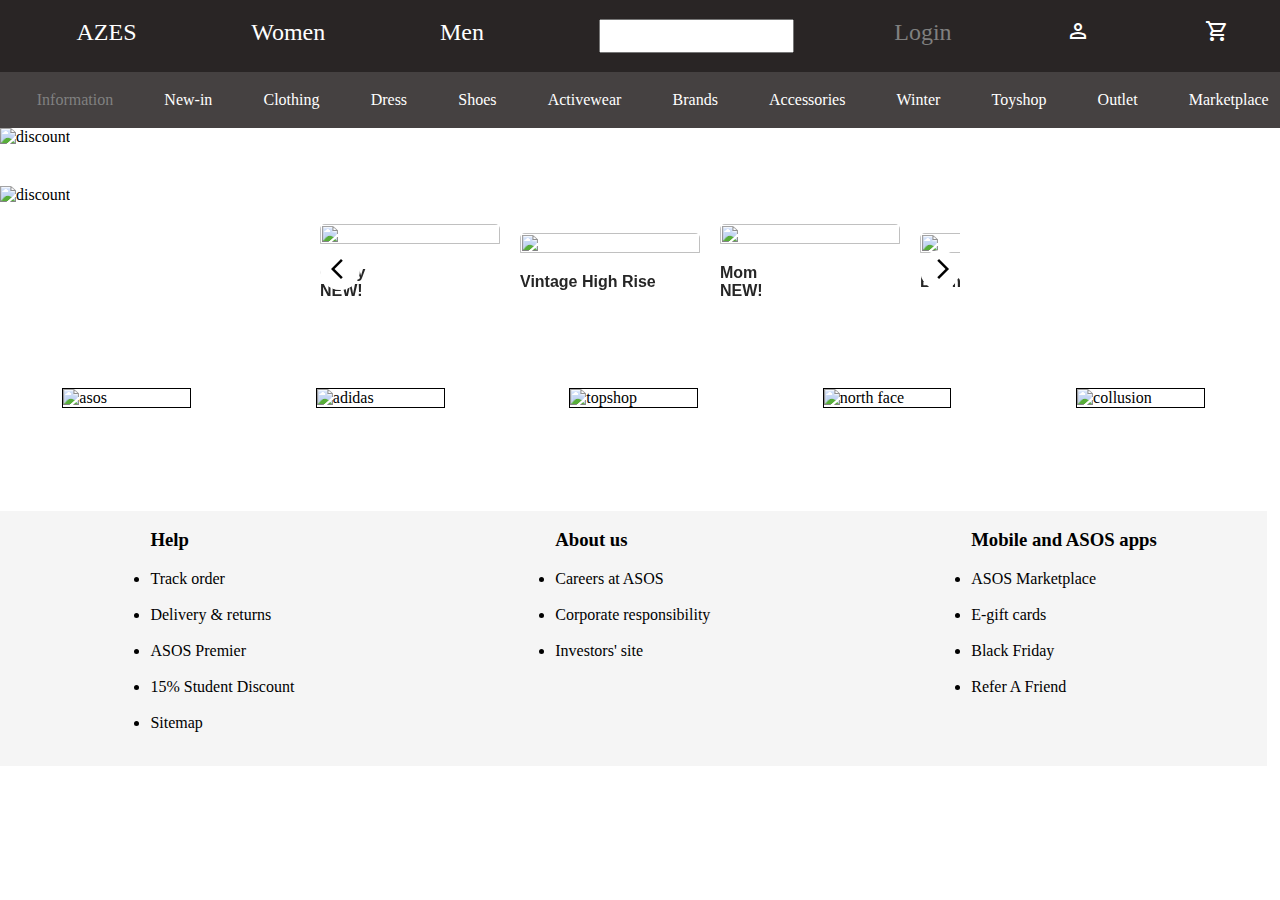
==== project/Frontend/cart.html @ e51deee2 "project completed" ====
<!DOCTYPE html>
<html lang="en">

<head>
    <meta charset="UTF-8">
    <meta http-equiv="X-UA-Compatible" content="IE=edge">
    <meta name="viewport" content="width=device-width, initial-scale=1.0">
    <title>Men Clothing</title>
    <link rel="stylesheet" href="./css/cart.css">
    <link rel="stylesheet"
        href="https://fonts.googleapis.com/css2?family=Material+Symbols+Outlined:opsz,wght,FILL,GRAD@48,400,0,0" />
    <link rel="stylesheet"
        href="https://fonts.googleapis.com/css2?family=Material+Symbols+Outlined:opsz,wght,FILL,GRAD@48,400,0,0" />
    <link rel="stylesheet"
        href="https://fonts.googleapis.com/css2?family=Material+Symbols+Outlined:opsz,wght,FILL,GRAD@48,400,0,0" />

</head>

<body>
    <div id="nav">
        <div id="brand">AZES</div>
        <div id="women">Women</div>
        <div id="men">Men</div>
        <div><input type="text" id="search"></div>
        <div class="dropdown" data-dropdown>
            <button class="link" data-dropdown-button>Login</button>
            <div class="dropdown-menu">
                <form class="login-form">
                    <label for="email">Email</label>
                    <input type="email" name="email" id="email">
                    <label for="password">Password</label>
                    <input type="password" name="password" id="password">
                    <button type="submit">Login</button>
                </form>
            </div>
        </div>
        <div id="register"><span class="material-symbols-outlined">
                person
            </span></div>
        <div id="cart"><span class="material-symbols-outlined">
                shopping_cart
            </span></div>
    </div>
    <div id="sub-nav" class="header">
        <div class="dropdown" data-dropdown>
            <button class="link" data-dropdown-button>Information</button>
            <div class="dropdown-menu information-grid">
                <div>
                    <div class="dropdown-heading">Free Tutorials</div>
                    <div class="dropdown-links">
                        <a href="#" class="link">All</a>
                        <a href="#" class="link">Latest</a>
                        <a href="#" class="link">Popular</a>
                    </div>
                </div>
                <div>
                    <div class="dropdown-heading">Courses</div>
                    <div class="dropdown-links">
                        <a href="#" class="link">Javascript</a>
                        <a href="#" class="link">CSS</a>
                        <a href="#" class="link">React</a>
                    </div>
                </div>
                <div>
                    <div class="dropdown-heading">BLOG</div>
                    <div class="dropdown-links">
                        <a href="#" class="link">All</a>
                        <a href="#" class="link">Latest</a>
                        <a href="#" class="link">Popular</a>
                    </div>
                </div>
                <div>
                    <div class="dropdown-heading">Others</div>
                    <div class="dropdown-links">
                        <a href="#" class="link">Twitter</a>
                        <a href="#" class="link">Newsletter</a>
                        <a href="#" class="link">Discord</a>
                    </div>
                </div>
            </div>
        </div>
        <div id="new-in">New-in</div>
        <div id="clothing">Clothing</div>
        <div id="dress">Dress</div>
        <div id="shoes">Shoes</div>
        <div id="activewear">Activewear</div>
        <div id="brands">Brands</div>
        <div id="accessories">Accessories</div>
        <div id="winter">Winter</div>
        <div id="toyshop">Toyshop</div>
        <div id="outlet">Outlet</div>
        <div id="marketplace">Marketplace</div>
    </div>
    <div id="discount">
        <img src="./images/discount.jpg" alt="discount">
    </div>

    <div id="total">

    </div>

    <!-- data here -->
    <div id="display">

    </div>

    <div id="discount2">
        <img src="./images/discount2.jpg" alt="discount">
    </div>

    <div id="explore_carousel">
        <div id="explore_container">
            <div class="explore_carousel_img_container"><img
                    src="https://www.aeropostale.com/on/demandware.static/-/Sites-aeropostale-Library/default/dwd31e0e5c/images/jeans-guide/031320-girls-shorts-guide/CURVY.jpg">
                <p class="explore_heading">Curvy<br>NEW!</p>
            </div>
            <div class="explore_carousel_img_container"><img
                    src="https://www.aeropostale.com/on/demandware.static/-/Sites-aeropostale-Library/default/dw1d7d9d9a/images/jeans-guide/031320-girls-shorts-guide/VINTAGE%20HIGH%20RISE.jpg">
                <p class="explore_heading">Vintage High Rise</p>
            </div>
            <div class="explore_carousel_img_container"><img
                    src="https://www.aeropostale.com/on/demandware.static/-/Sites-aeropostale-Library/default/dwe4c9367c/images/jeans-guide/031320-girls-shorts-guide/MOM.jpg">
                <p class="explore_heading">Mom<br>NEW!</p>
            </div>
            <div class="explore_carousel_img_container"><img
                    src="https://www.aeropostale.com/on/demandware.static/-/Sites-aeropostale-Library/default/dw263e01e0/images/jeans-guide/031320-girls-shorts-guide/BERMUDA.jpg">
                <p class="explore_heading">Bermuda</p>
            </div>
            <div class="explore_carousel_img_container"><img
                    src="https://www.aeropostale.com/on/demandware.static/-/Sites-aeropostale-Library/default/dw9e6b4506/images/jeans-guide/031320-girls-shorts-guide/MIDI.jpg">
                <p class="explore_heading">Midi</p>
            </div>
            <div class="explore_carousel_img_container"><img
                    src="https://www.aeropostale.com/on/demandware.static/-/Sites-aeropostale-Library/default/dw899a600b/images/jeans-guide/031320-girls-shorts-guide/TWILL%20MIDI.jpg">
                <p class="explore_heading">Twill Midi</p>
            </div>
            <div class="explore_carousel_img_container"><img
                    src="https://www.aeropostale.com/on/demandware.static/-/Sites-aeropostale-Library/default/dw95172bda/images/jeans-guide/031320-girls-shorts-guide/SUPER%20HIGH%20RISE.jpg">
                <p class="explore_heading">Super High Rise</p>
            </div>
            <div class="explore_carousel_img_container"><img
                    src="https://www.aeropostale.com/on/demandware.static/-/Sites-aeropostale-Library/default/dwb6ce0f75/images/jeans-guide/031320-girls-shorts-guide/HIGH%20RISE.jpg">
                <p class="explore_heading">High Rise</p>
            </div>
            <div class="explore_carousel_img_container"><img
                    src="https://www.aeropostale.com/on/demandware.static/-/Sites-aeropostale-Library/default/dweef52a6e/images/jeans-guide/031320-girls-shorts-guide/LOW%20RISE.jpg">
                <p class="explore_heading">Low Rise</p>
            </div>
        </div>
        <div class="fa-solid fa-angle-left" id="ltexarrow"><span class="material-symbols-outlined">arrow_back_ios</span>
        </div>
        <div class="fa-solid fa-angle-right" id="rtexarrow"><span
                class="material-symbols-outlined">arrow_forward_ios</span>
        </div>
    </div>
    <br><br><br><br>

    <div id="logos">
        <img src="https://content.asos-media.com/-/media/homepages/unisex/brands-logos/256x256/asos-design-logo_256_v4.png"
            alt="asos">
        <img src="https://content.asos-media.com/-/media/homepages/unisex/brands-logos/256x256/adidas-hp-logos-256x256.jpg"
            alt="adidas">
        <img src="https://content.asos-media.com/-/media/homepages/unisex/brands-logos/256x256/1x12x---test.png"
            alt="topshop">
        <img src="https://content.asos-media.com/-/media/homepages/unisex/brands-logos/256x256/north-face.png"
            alt="north face">
        <img src="https://content.asos-media.com/-/media/homepages/unisex/brands-logos/256x256/collusion-hp-logos-256x256.jpg"
            alt="collusion">
    </div>


    <div id="footer">
        <div>
            <ul>
                <h3>Help</h3>
                <li>Track order</li><br>
                <li>Delivery & returns</li><br>
                <li>ASOS Premier</li><br>
                <li>15% Student Discount</li><br>
                <li>Sitemap</li><br>
            </ul>
        </div>
        <div>
            <ul>
                <h3>About us</h3>
                <li>Careers at ASOS</li><br>
                <li>Corporate responsibility</li><br>
                <li>Investors' site </li><br>
            </ul>
        </div>
        <div>
            <ul>
                <h3>Mobile and ASOS apps</h3>
                <li>ASOS Marketplace</li><br>
                <li>E-gift cards</li><br>
                <li>Black Friday</li><br>
                <li>Refer A Friend</li><br>
            </ul>
        </div>
    </div>

</body>

</html>

<script src="./script/cart.js"></script>
---- project/Frontend/css/cart.css ----
#nav {
    width: 99%;
    margin: auto;
    display: flex;
    justify-content: space-around;
    /* position: fixed; */
    background-color: rgb(41, 37, 37);
    color: white;
    padding: 1.5%;
    font-size: x-large;
}

#nav>div:hover,
#sub-nav>div:hover {
    cursor: pointer;
}

#search {
    padding: 4%;
}

#sub-nav {
    width: 99%;
    margin: auto;
    display: flex;
    justify-content: space-around;
    /* position: fixed; */
    background-color: rgb(69, 65, 65);
    color: white;
    padding: 1.5%;
}

#home {
    width: 90%;
    margin: 5%;
}

#logos {
    display: flex;
    width: 99%;
    justify-content: space-around;
    margin-bottom: 8%;
}

#logos img {
    width: 10%;
    border: 0.5px solid black;
}

#footer {
    margin-top: 5%;
    display: flex;
    width: 99%;
    justify-content: space-around;
    background-color: whitesmoke
}

#about {
    margin: auto;
    width: 50%;
}

#discount img,
#discount2 img {
    width: 102%;

}

#welcome {
    display: flex;
    width: 30%;
    margin: auto;
}

/*  */

body {
    margin: 0;
}

.header {
    background-color: whitesmoke;
    display: flex;
    align-items: baseline;
    padding: .5rem;
    gap: 1rem;
}

.link {
    border: 0ch;
    background: none;
    text-decoration: none;
    color: gray;
    font-family: inherit;
    font-size: inherit;
    cursor: pointer;
    padding: 0;
}

.dropdown.active>.link,
.link:hover {
    color: black;
}

.dropdown {
    position: relative;
}

.dropdown-menu {
    position: absolute;
    left: 0;
    top: calc(100% + .25rem);
    background-color: white;
    color: black;
    padding: .75rem;
    border-radius: .25rem;
    box-shadow: 0 2px 5px 0 rgba(0, 0, 0, .1);
    opacity: 0;
    pointer-events: none;
    transition: opacity 150ms ease-in-out, transform 150ms ease-in-out;
}

.dropdown.active>.link+.dropdown-menu {
    opacity: 1;
    transform: translateY(0);
    pointer-events: auto;
}

.information-grid {
    display: grid;
    grid-template-columns: repeat(2, max-content);
    gap: 2rem;
}

.dropdown-links {
    display: flex;
    flex-direction: column;
    gap: .25rem;
}

.login-form>input {
    margin-bottom: .5rem;
}

/*  */
#explore_carousel {
    width: 50%;
    height: auto;
    margin: auto;
    margin-top: 20px;
    display: flex;
    position: relative;
    overflow: hidden;
    align-items: center;
}

#explore_container {
    display: flex;
    align-items: center;
    gap: 20px;
    transition: all 500ms;
}

.explore_carousel_img_container {
    width: 180px;
    height: auto;
}

.explore_carousel_img_container:hover {
    cursor: pointer;
}

.explore_carousel_img_container img {
    width: 100%;
    height: 60%;
    border-radius: 5px;
}

.explore_heading {
    font-style: normal;
    font-family: 'Segoe UI', Tahoma, Verdana, sans-serif;
    font-size: 16px;
    font-weight: 700;
    color: #262626;
}

.explore_desc {
    font-style: normal;
    font-family: 'Segoe UI', Tahoma, Verdana, sans-serif;
    font-size: 14px;
    font-weight: 400;
    color: #6b6b6b;
}

#ltexarrow,
#rtexarrow {
    top: 50%;
    border: 0px solid red;
    height: 40px;
    width: 40px;
    z-index: 100;
    cursor: pointer;
    position: absolute;
    font-size: 1.2rem;
    display: inline-block;
    text-align: center;
    line-height: 40px;
    background: white;
    color: rgb(133, 126, 126);
    border-radius: 50%;
    transform: translateY(-50%);
}

#ltexarrow>.material-symbols-outlined,
#rtexarrow>.material-symbols-outlined {
    display: flex;
    justify-content: end;
    color: black;
    margin-top: 7px;
    margin-right: 5px;
}

#ltexarrow {
    left: 0px;
}

#ltexarrow:hover {
    background-color: #8bafe0;
}

#rtexarrow {
    right: 0px;
}

#rtexarrow:hover {
    background-color: #8bafe0;
}

/* display contents */

#display {
    display: grid;
    grid-template-columns: repeat(3, 1fr);
    width: 95%;
    margin: 20px 10%;

}

#display div {
    width: 70%;
    padding: 20px;
    box-shadow: rgba(149, 157, 165, 0.2) 0px 8px 24px;
    border-radius: 10px;
}

#display div button {
    border: 0ch;
    padding: 5%;
    background-color: #262626;
    color: aliceblue;
    border-radius: 5px;
}

/* sort */
#sort {
    display: flex;
    width: 130%;
    margin: auto;
    padding: 5%;
    border: 2px solid black;
    border-radius: 5px;
    margin-top: 1.5%;
}

/* fun */
#fun{
    display: flex;
    width: 99%;
    margin: auto;
    justify-content: space-evenly;
    align-items: center;
    padding: 1%;
    background-color: #adabab;
    color: whitesmoke;
}

/* cart value */
#total{
    width: 80%;
    color: whitesmoke;
    background-color: #6b6b6b;
    margin: auto;
    display: flex;
    justify-content: center;
    align-items: center;
}
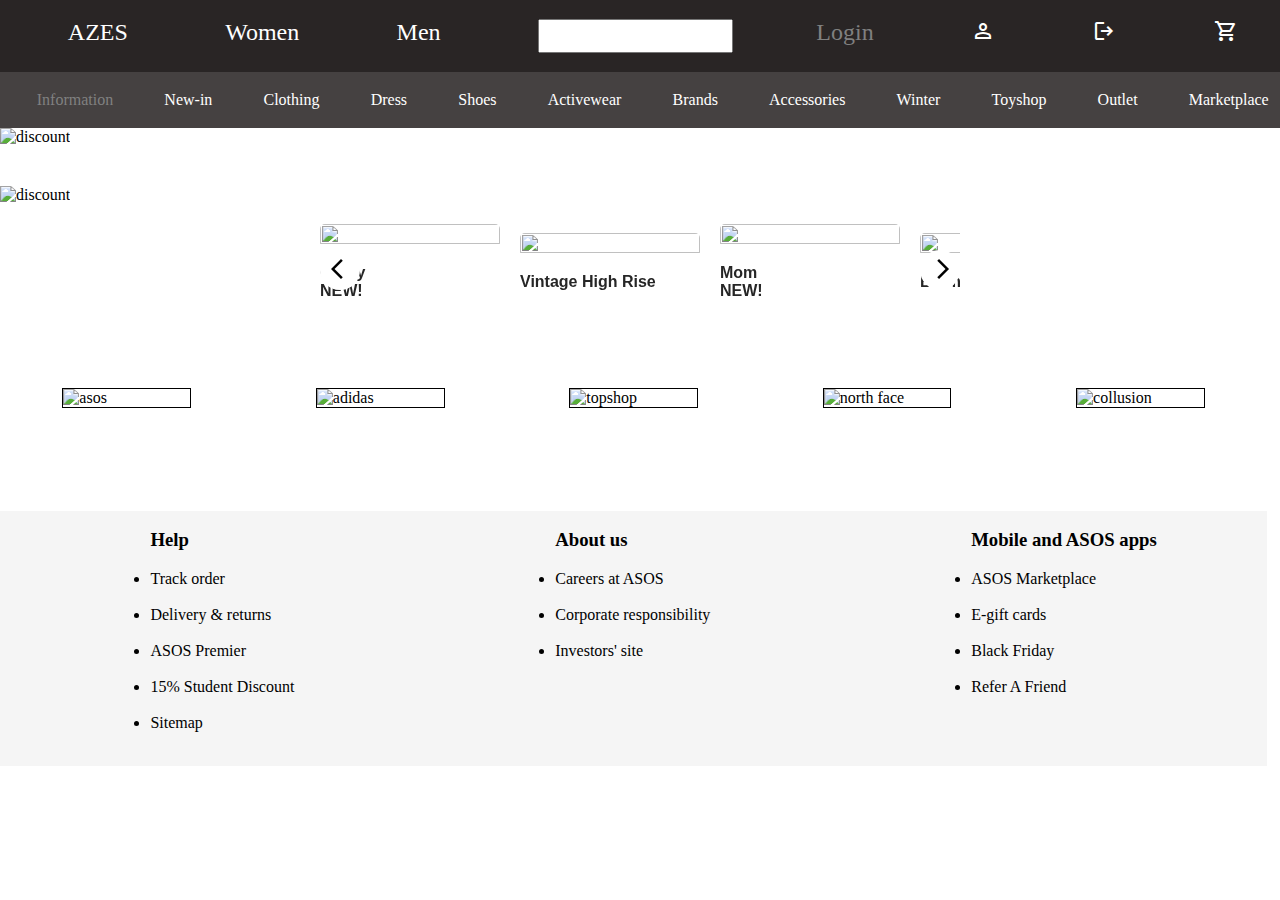
==== commit 3c4f3861: "Merge pull request #8 from rajesh-fw22-0030/day-5" ====
--- a/project/Frontend/cart.html
+++ b/project/Frontend/cart.html
@@ -7,6 +7,8 @@
     <meta name="viewport" content="width=device-width, initial-scale=1.0">
     <title>Men Clothing</title>
     <link rel="stylesheet" href="./css/cart.css">
+    <link rel="stylesheet"
+        href="https://fonts.googleapis.com/css2?family=Material+Symbols+Outlined:opsz,wght,FILL,GRAD@48,400,0,0" />
     <link rel="stylesheet"
         href="https://fonts.googleapis.com/css2?family=Material+Symbols+Outlined:opsz,wght,FILL,GRAD@48,400,0,0" />
     <link rel="stylesheet"
@@ -37,6 +39,9 @@
         <div id="register"><span class="material-symbols-outlined">
                 person
             </span></div>
+        <div id="logout"><span class="material-symbols-outlined">
+                logout
+            </span></div>
         <div id="cart"><span class="material-symbols-outlined">
                 shopping_cart
             </span></div>
